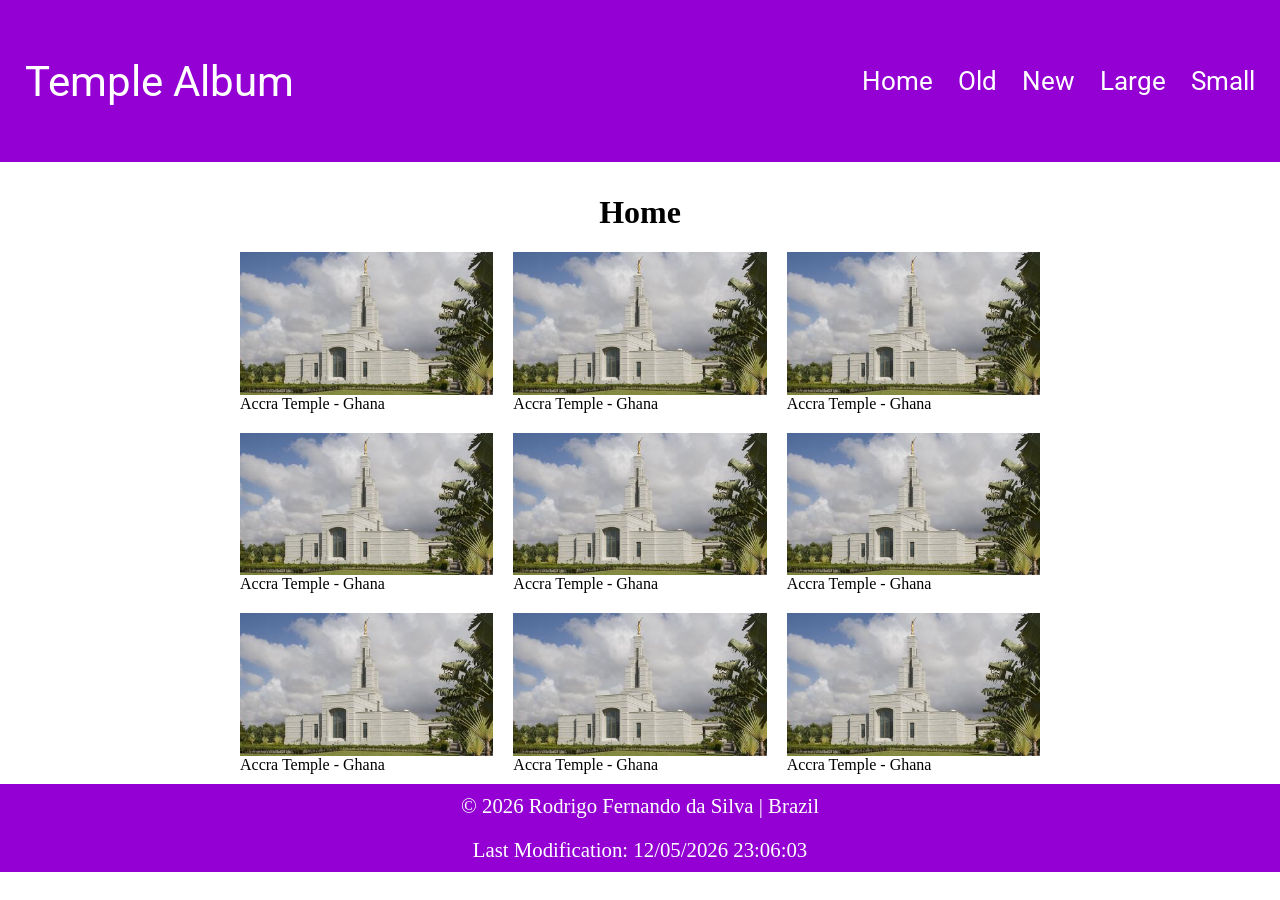
==== temples.html @ bcd4138c "Improve Temple Album responsive layout and navigation" ====
<!DOCTYPE html>
<html lang="en-US">
<head>
    <meta charset="UTF-8">
    <meta name="viewport" content="width=device-width, initial-scale=1.0">
    <meta name=""author" content="Rodrigo Fernando da Silva">
    <title>Photo Album</title>
    <link rel="stylesheet" href="styles/temples.css">
    <link rel="stylesheet" href="styles/temples-large.css">
    <script src="scripts/temples.js" defer></script>
</head>
<body>
    <header>
        <p>Temple Album</p>
        <nav>
            <button id="menu-button" type="button">☰</button>
            <ul>
                <li><a href="#">Home</a></li>
                <li><a href="#">Old</a></li>
                <li><a href="#">New</a></li>
                <li><a href="#">Large</a></li>
                <li><a href="#">Small</a></li>
            </ul>
        </nav>
    </header>
    <main>
        <h1>Home</h1>
        <div class="gallery">
            <figure>
                <img src="images/accra-ghana-temple-g.jpg" alt="Accra Ghana Temple">
                <figcaption>Accra Temple - Ghana</figcaption>
            </figure>
            <figure>
                <img src="images/accra-ghana-temple-g.jpg" alt="Accra Ghana Temple">
                <figcaption>Accra Temple - Ghana</figcaption>
            </figure>
            <figure>
                <img src="images/accra-ghana-temple-g.jpg" alt="Accra Ghana Temple">
                <figcaption>Accra Temple - Ghana</figcaption>
            </figure>
            <figure>
                <img src="images/accra-ghana-temple-g.jpg" alt="Accra Ghana Temple">
                <figcaption>Accra Temple - Ghana</figcaption>
            </figure>
            <figure>
                <img src="images/accra-ghana-temple-g.jpg" alt="Accra Ghana Temple">
                <figcaption>Accra Temple - Ghana</figcaption>
            </figure>
            <figure>
                <img src="images/accra-ghana-temple-g.jpg" alt="Accra Ghana Temple">
                <figcaption>Accra Temple - Ghana</figcaption>
            </figure>
            <figure>
                <img src="images/accra-ghana-temple-g.jpg" alt="Accra Ghana Temple">
                <figcaption>Accra Temple - Ghana</figcaption>
            </figure>
            <figure>
                <img src="images/accra-ghana-temple-g.jpg" alt="Accra Ghana Temple">
                <figcaption>Accra Temple - Ghana</figcaption>
            </figure>
            <figure>
                <img src="images/accra-ghana-temple-g.jpg" alt="Accra Ghana Temple">
                <figcaption>Accra Temple - Ghana</figcaption>
            </figure>
        </div>
    </main>
    <footer>
        <p>
            &copy; <span id="currentyear"></span> Rodrigo Fernando da Silva | Brazil
        </p>
        <p id="lastModified"></p>
    </footer>
</body>
</html>
---- styles/temples.css ----
@charset "UTF-8";

@import url('https://fonts.googleapis.com/css2?family=Roboto:ital,wght@0,100..900;1,100..900&display=swap');

body {
    margin: 0;
}

nav ul {
    list-style: none;
    padding: 0;
    display: none;
}

nav.open ul {
    display: flex;
    flex-direction: column;
    gap: 20px;
    text-align: center;
    align-items: center;
}

nav.open {
    width: 100%;
    font-size: 1.2em;
}

nav a {
    text-decoration: none;
    color: white;
}

header {
    display: flex;
    justify-content: space-between;
    align-items: center;
    flex-wrap: wrap;
    background-color: darkviolet;
    padding: 15px;
    position: relative;
    
}

header:has(nav.open) > p {
    display: none;
}

header p {
    color: white;
    font-size: 1.5em;
}

#menu-button {
    background-color: darkviolet;
    color: white;
    font-size: 1.8em;
    border: 1px solid darkviolet;
    display: block;
    position: absolute;
    top: 35px;
    right: 15px;
    margin-left: auto;
}

main {
    padding: 10px 20px;
}

h1 {
    text-align: center;
}

.gallery {
    display:grid;
    grid-template-columns: 1fr;
    gap: 20px;
}

.gallery img {
    width: 100%;
    height:auto;
    display: block;
}

.gallery figure {
    margin: 0;
}

footer {
    background-color: darkviolet;
    font-size: 0.9em;
}

footer p {
    text-align: center;
    color: white;
    margin: 0;
    padding: 10px 5px;
}
---- styles/temples-large.css ----
@media screen and (min-width: 768px) {
    .gallery {
        grid-template-columns: repeat(3, 1fr);

    }

    nav,
nav.open {
    width: auto;
}

    nav ul,
    nav.open ul {
        display: flex;
        flex-direction: row;
        gap: 15px;
        font-size: 1.6em;
    }

    header {
        display: flex;
        justify-content: space-between;   
        align-items: center;
    }

    header p {
        font-size: 2.6em;
        margin-left: 10px;
        font-family: "Roboto", sans-serif;
    }

    header:has(nav.open) > p {
        display: block;
    }

    #menu-button {
        display: none;
    }

    main {
        max-width: 800px;
        margin: 0 auto;
    }

    nav a {
        text-decoration: none;
        transition: 0.6s;
        font-family: "Roboto", sans-serif;
        margin-right: 10px;
    }

    nav a:hover {
        color: red;
        text-decoration: underline;
    }

    footer {
        font-size: 1.3em;
    }

}

@media (min-width: 768px) and (max-width: 900px) {
    header p {
        font-size: 1.8em;
    }

    nav ul,
    nav.open ul {
        font-size: 1.5em;
    }
}
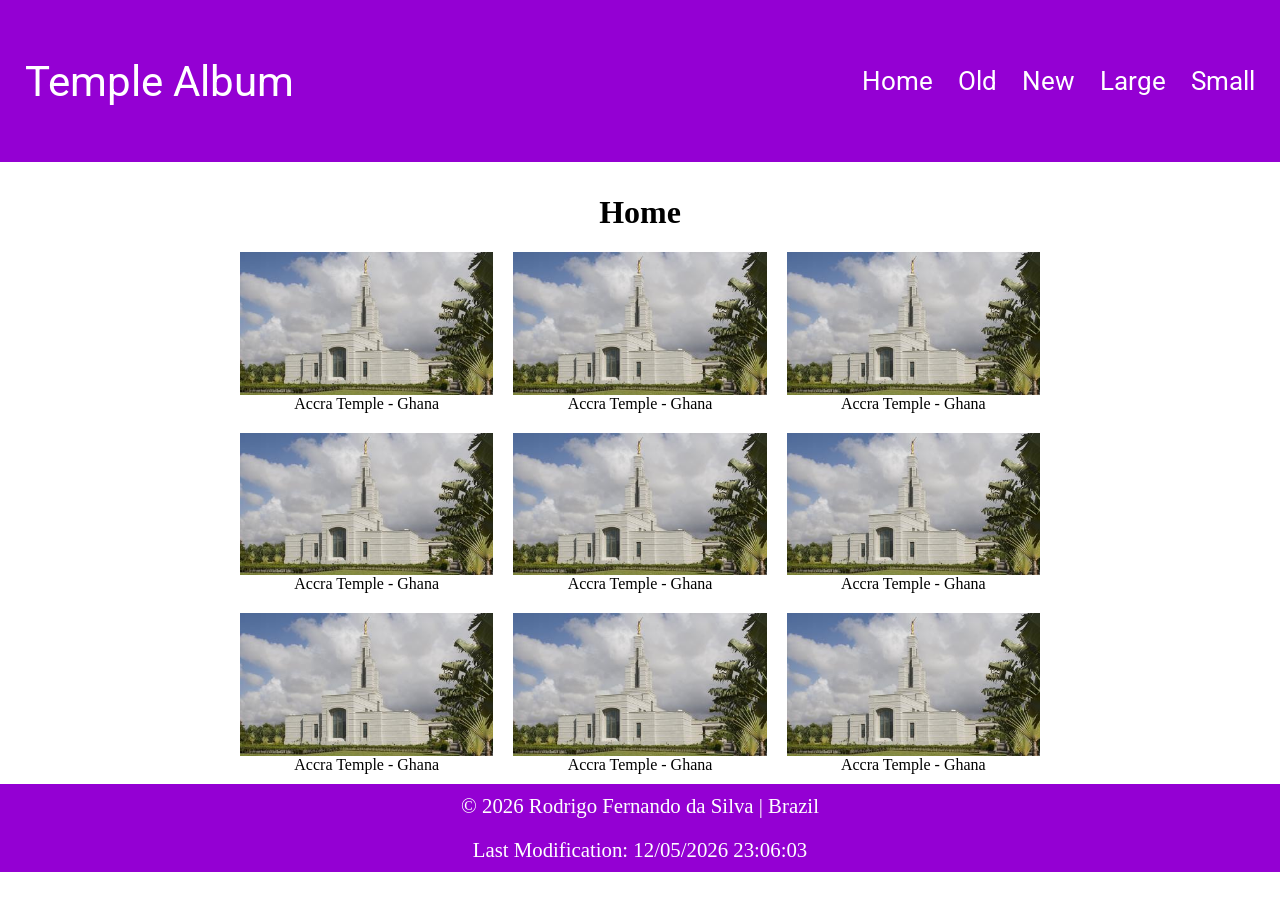
==== commit eb4df6a5: "fixed fetchpriority=high" ====
--- a/temples.html
+++ b/temples.html
@@ -3,8 +3,12 @@
 <head>
     <meta charset="UTF-8">
     <meta name="viewport" content="width=device-width, initial-scale=1.0">
-    <meta name=""author" content="Rodrigo Fernando da Silva">
+    <meta name="description" content="Explore a responsive photo gallery of temples from around the world, created for the WDD 131 Dynamic Web Fundamentals course.">
+    <meta name="author" content="Rodrigo Fernando da Silva">
     <title>Photo Album</title>
+    <link rel="preconnect" href="https://fonts.googleapis.com">
+    <link rel="preconnect" href="https://fonts.gstatic.com" crossorigin>
+    <link href="https://fonts.googleapis.com/css2?family=Roboto:wght@100..900&display=swap" rel="stylesheet">
     <link rel="stylesheet" href="styles/temples.css">
     <link rel="stylesheet" href="styles/temples-large.css">
     <script src="scripts/temples.js" defer></script>
@@ -27,39 +31,68 @@
         <h1>Home</h1>
         <div class="gallery">
             <figure>
-                <img src="images/accra-ghana-temple-g.jpg" alt="Accra Ghana Temple">
+                <img 
+                src="images/accra-ghana-temple-g.jpg" 
+                alt="Accra Ghana Temple"
+                width="400"
+                height="225"
+                fetchpriority="high">
                 <figcaption>Accra Temple - Ghana</figcaption>
             </figure>
             <figure>
-                <img src="images/accra-ghana-temple-g.jpg" alt="Accra Ghana Temple">
+                <img src="images/accra-ghana-temple-g.jpg" 
+                alt="Accra Ghana Temple"
+                width="400"
+                height="225">
                 <figcaption>Accra Temple - Ghana</figcaption>
             </figure>
             <figure>
-                <img src="images/accra-ghana-temple-g.jpg" alt="Accra Ghana Temple">
+                <img src="images/accra-ghana-temple-g.jpg" 
+                alt="Accra Ghana Temple"
+                width="400"
+                height="225">
                 <figcaption>Accra Temple - Ghana</figcaption>
             </figure>
             <figure>
-                <img src="images/accra-ghana-temple-g.jpg" alt="Accra Ghana Temple">
+                <img src="images/accra-ghana-temple-g.jpg" 
+                alt="Accra Ghana Temple"
+                width="400"
+                height="225">
                 <figcaption>Accra Temple - Ghana</figcaption>
             </figure>
             <figure>
-                <img src="images/accra-ghana-temple-g.jpg" alt="Accra Ghana Temple">
+                <img src="images/accra-ghana-temple-g.jpg" 
+                alt="Accra Ghana Temple"
+                width="400"
+                height="225">
                 <figcaption>Accra Temple - Ghana</figcaption>
             </figure>
             <figure>
-                <img src="images/accra-ghana-temple-g.jpg" alt="Accra Ghana Temple">
+                <img src="images/accra-ghana-temple-g.jpg" 
+                alt="Accra Ghana Temple"
+                width="400"
+                height="225">
                 <figcaption>Accra Temple - Ghana</figcaption>
             </figure>
             <figure>
-                <img src="images/accra-ghana-temple-g.jpg" alt="Accra Ghana Temple">
+                <img src="images/accra-ghana-temple-g.jpg" 
+                alt="Accra Ghana Temple"
+                width="400"
+                height="225">
                 <figcaption>Accra Temple - Ghana</figcaption>
             </figure>
             <figure>
-                <img src="images/accra-ghana-temple-g.jpg" alt="Accra Ghana Temple">
+                <img src="images/accra-ghana-temple-g.jpg" 
+                alt="Accra Ghana Temple"
+                width="400"
+                height="225">
                 <figcaption>Accra Temple - Ghana</figcaption>
             </figure>
             <figure>
-                <img src="images/accra-ghana-temple-g.jpg" alt="Accra Ghana Temple">
+                <img src="images/accra-ghana-temple-g.jpg" 
+                alt="Accra Ghana Temple"
+                width="400"
+                height="225">
                 <figcaption>Accra Temple - Ghana</figcaption>
             </figure>
         </div>
--- a/styles/temples.css
+++ b/styles/temples.css
@@ -1,6 +1,4 @@
 @charset "UTF-8";
-
-@import url('https://fonts.googleapis.com/css2?family=Roboto:ital,wght@0,100..900;1,100..900&display=swap');
 
 body {
     margin: 0;
@@ -54,7 +52,7 @@
     background-color: darkviolet;
     color: white;
     font-size: 1.8em;
-    border: 1px solid darkviolet;
+    border: none;
     display: block;
     position: absolute;
     top: 35px;
@@ -86,6 +84,10 @@
     margin: 0;
 }
 
+.gallery figcaption {
+    text-align: center;
+}
+
 footer {
     background-color: darkviolet;
     font-size: 0.9em;
